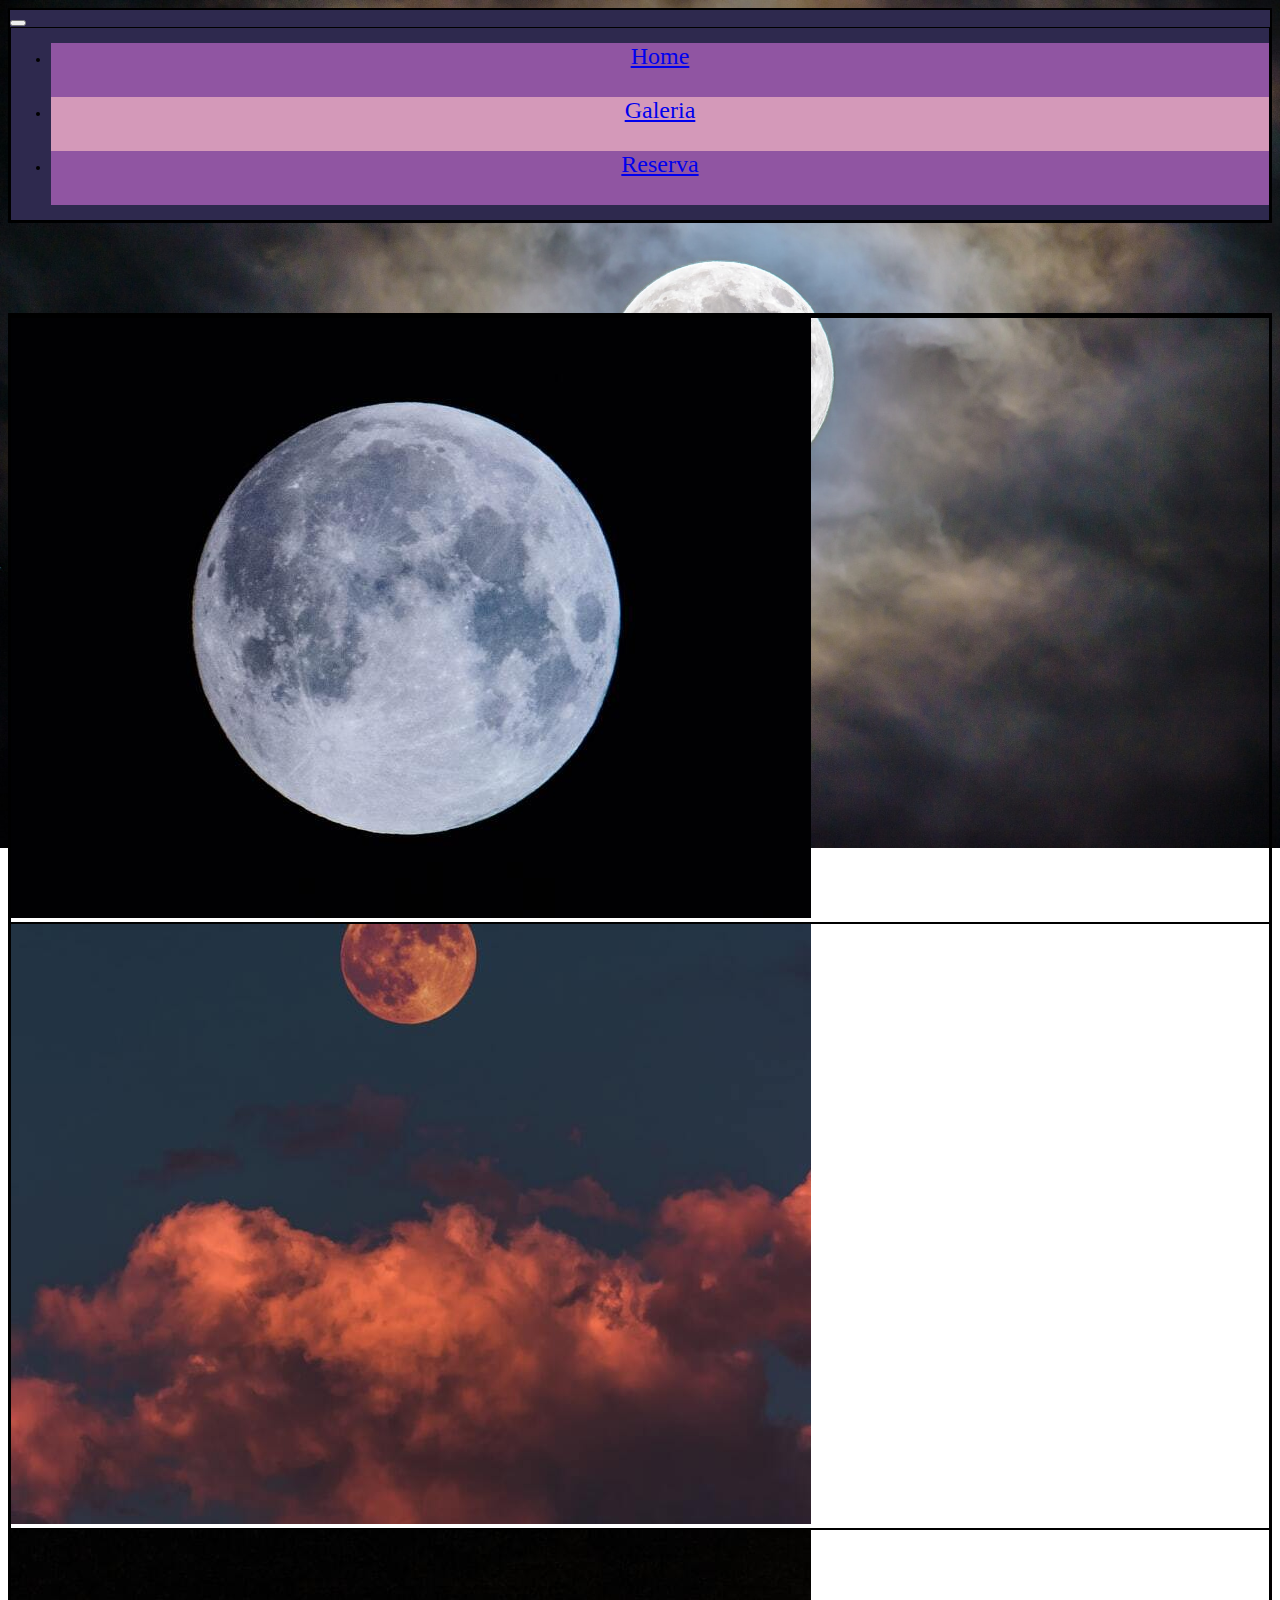
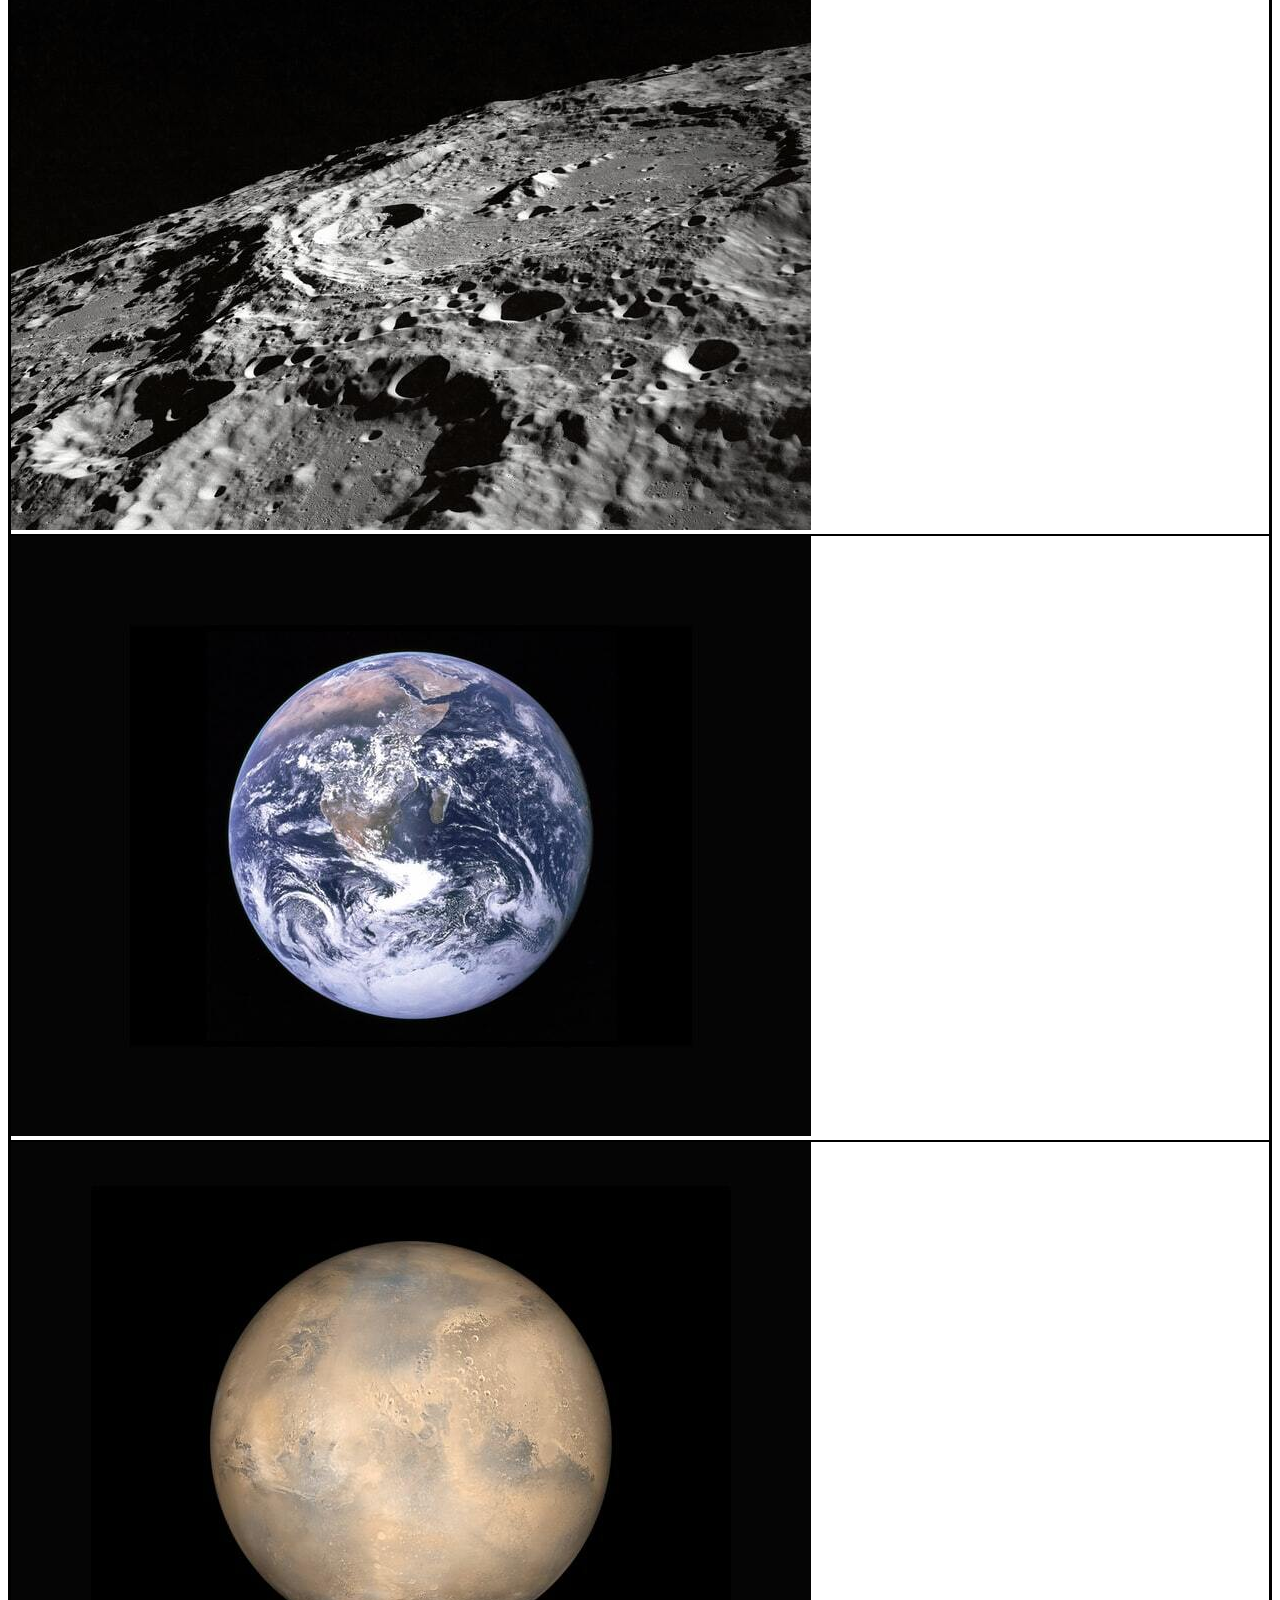
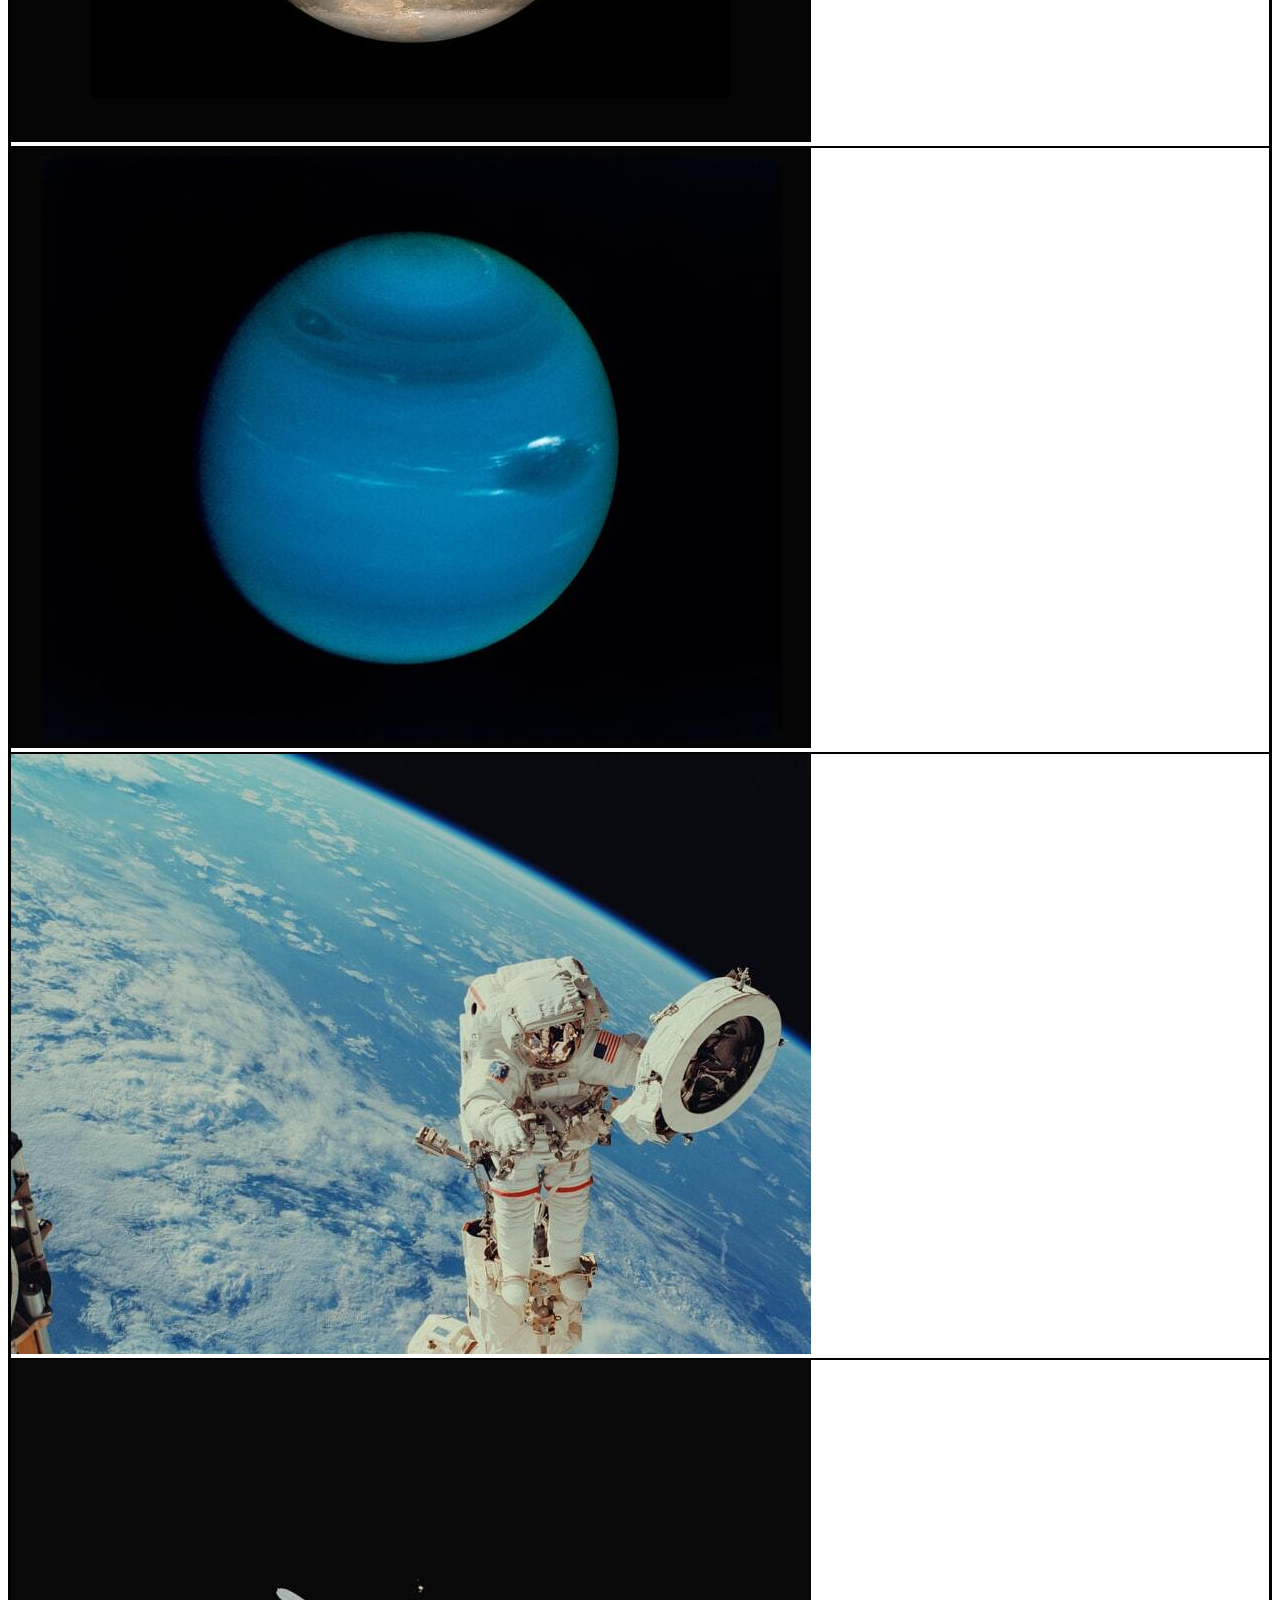
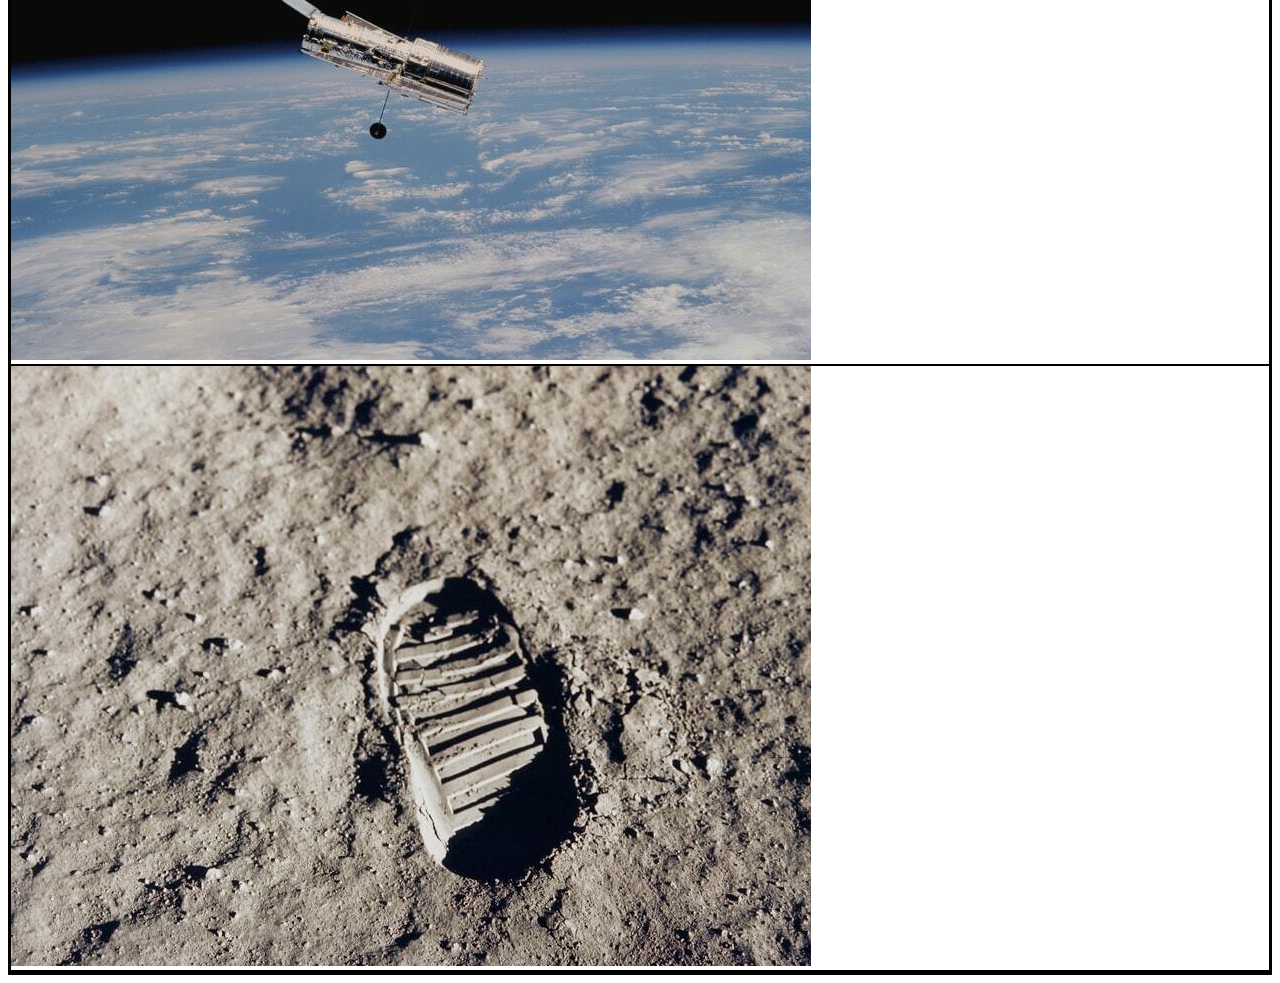
==== galeria.html @ a4d31b6d "Galeria feta" ====
<!doctype html>
<html lang="en">
  <head>
    <!-- Required meta tags -->
    <meta charset="utf-8">
    <meta name="viewport" content="width=device-width, initial-scale=1">

    <!-- Bootstrap CSS -->
    <link href="https://cdn.jsdelivr.net/npm/bootstrap@5.0.2/dist/css/bootstrap.min.css" rel="stylesheet" integrity="sha384-EVSTQN3/azprG1Anm3QDgpJLIm9Nao0Yz1ztcQTwFspd3yD65VohhpuuCOmLASjC" crossorigin="anonymous">

    <link rel="stylesheet" href="css/style.css">
    

    <title>Hello, world!</title>
  </head>
  <body class="m-0 row">
    <div class="row margin-navbar">
        <nav class="navbar navbar-expand-md navbar-dark fixed-top background-color-navbar">
            <div class="container-fluid">
              <button class="navbar-toggler mb-3" type="button" data-bs-toggle="collapse" data-bs-target="#navbarCollapse" aria-controls="navbarCollapse" aria-expanded="false" aria-label="Toggle navigation">
                <span class="navbar-toggler-icon"></span>
              </button>
              <div class="collapse navbar-collapse" id="navbarCollapse">
                <ul class="navbar-nav me-auto mb-2 mb-md-0 mx-auto">
                  <li class="nav-item rounded me-3 mt-1 mb-1">
                    <a class="nav-link active text-navbar" aria-current="page" href="index.html">Home</a>
                  </li>
                  <li class="nav-item actiu rounded me-3 mt-1 mb-1">
                    <a class="nav-link active text-navbar" aria-current="page" href="#">Galeria</a>
                  </li>
                  <li class="nav-item rounded mt-1 mb-1">
                    <a class="nav-link active text-navbar" aria-current="page" href="#">Reserva</a>
                  </li>
                </ul>
              </div>
            </div>
          </nav>
    </div>


        <section class="row">
            <div class="col-sm-2">
                
            </div>
            <div class="col-sm-8">
                <div class="row">
                    <div class="col-sm-4">
                        <img class="img-fluid" src="img/moon1.jpg" alt="foto1">
                    </div>
                    <div class="col-sm-4">
                        <img class="img-fluid" src="img/moon2.jpg" alt="foto2">
                    </div>
                    <div class="col-sm-4">
                        <img class="img-fluid" src="img/moon3.jpg" alt="foto3">
                    </div>
                    <div class="col-sm-4">
                        <img class="img-fluid" src="img/moon4.jpg" alt="foto1">
                    </div>
                    <div class="col-sm-4">
                        <img class="img-fluid" src="img/moon5.jpg" alt="foto2">
                    </div>
                    <div class="col-sm-4">
                        <img class="img-fluid" src="img/moon6.jpg" alt="foto3">
                    </div>
                    <div class="col-sm-4">
                        <img class="img-fluid" src="img/moon7.jpg" alt="foto1">
                    </div>
                    <div class="col-sm-4">
                        <img class="img-fluid" src="img/moon8.jpg" alt="foto2">
                    </div>
                    <div class="col-sm-4">
                        <img class="img-fluid" src="img/moon9.jpg" alt="foto3">
                    </div>
                </div>
            </div>
            <div class="col-sm-2">
                
            </div>

        </section>


    <!-- Optional JavaScript; choose one of the two! -->

    <!-- Option 1: Bootstrap Bundle with Popper -->
    <script src="https://cdn.jsdelivr.net/npm/bootstrap@5.0.2/dist/js/bootstrap.bundle.min.js" integrity="sha384-MrcW6ZMFYlzcLA8Nl+NtUVF0sA7MsXsP1UyJoMp4YLEuNSfAP+JcXn/tWtIaxVXM" crossorigin="anonymous"></script>

    <!-- Option 2: Separate Popper and Bootstrap JS -->
    <!--
    <script src="https://cdn.jsdelivr.net/npm/@popperjs/core@2.9.2/dist/umd/popper.min.js" integrity="sha384-IQsoLXl5PILFhosVNubq5LC7Qb9DXgDA9i+tQ8Zj3iwWAwPtgFTxbJ8NT4GN1R8p" crossorigin="anonymous"></script>
    <script src="https://cdn.jsdelivr.net/npm/bootstrap@5.0.2/dist/js/bootstrap.min.js" integrity="sha384-cVKIPhGWiC2Al4u+LWgxfKTRIcfu0JTxR+EQDz/bgldoEyl4H0zUF0QKbrJ0EcQF" crossorigin="anonymous"></script>
    -->
  </body>
</html>
---- css/style.css ----
@import url('https://fonts.googleapis.com/css2?family=Roboto&display=swap');

.prova{
    border-width: 2px;
    border-color: black;
}
div{
    border: black 1px solid;
}

@keyframes myAnim {
	0% {
		animation-timing-function: ease-in-out;
		background-color: #9055A2;
	}


	100% {
		animation-timing-function: ease-in-out;
		background-color: #bd7fa1;
	}
}
@keyframes myAnim2 {
	0% {
		animation-timing-function: ease-in-out;
		background-color: #bd7fa1;
	}


	100% {
		animation-timing-function: ease-in-out;
		background-color: #9055A2;
	}
}


.anaralluna{
    color: white;
    margin-top: 25%;
}

.alinearcentre{
    text-align: center;
}

.margin-navbar{
    margin-bottom: 10vh;
}

.navbar{
/*    display: none;  */
}

.opacitat100{
    opacity: 100%!important;
}

.senyal{
    border: #2e294e 4px solid;
    height: 12vh;
    background-color: #E8C1C5;
    opacity: 75%;
}

.contingut{
    width: 100%;
    height: 100vh;
    background-color: aqua;
}

body{
    font-size: 15px;
    background-image: url("../img/moon.jpg");
    background-size: 100%;
    background-repeat: no-repeat;
}
.background-color-navbar{
    background-color: #2e294e;
}
.nav-item{
    background-color: #9055A2;
    width: 100%;
    min-width: 20vh;
    height: 6vh;
    text-align: center;
    animation: myAnim2 0.2s ease 0s 1 normal forwards;


}
.nav-item:hover{
    animation: myAnim 0.2s ease 0s 1 normal forwards;
}
.actiu{
    background-color: #D499B9!important;
}

.text-navbar{
    padding-top: 10px;
    font-size: 24px;
    font-weight: 500;
}
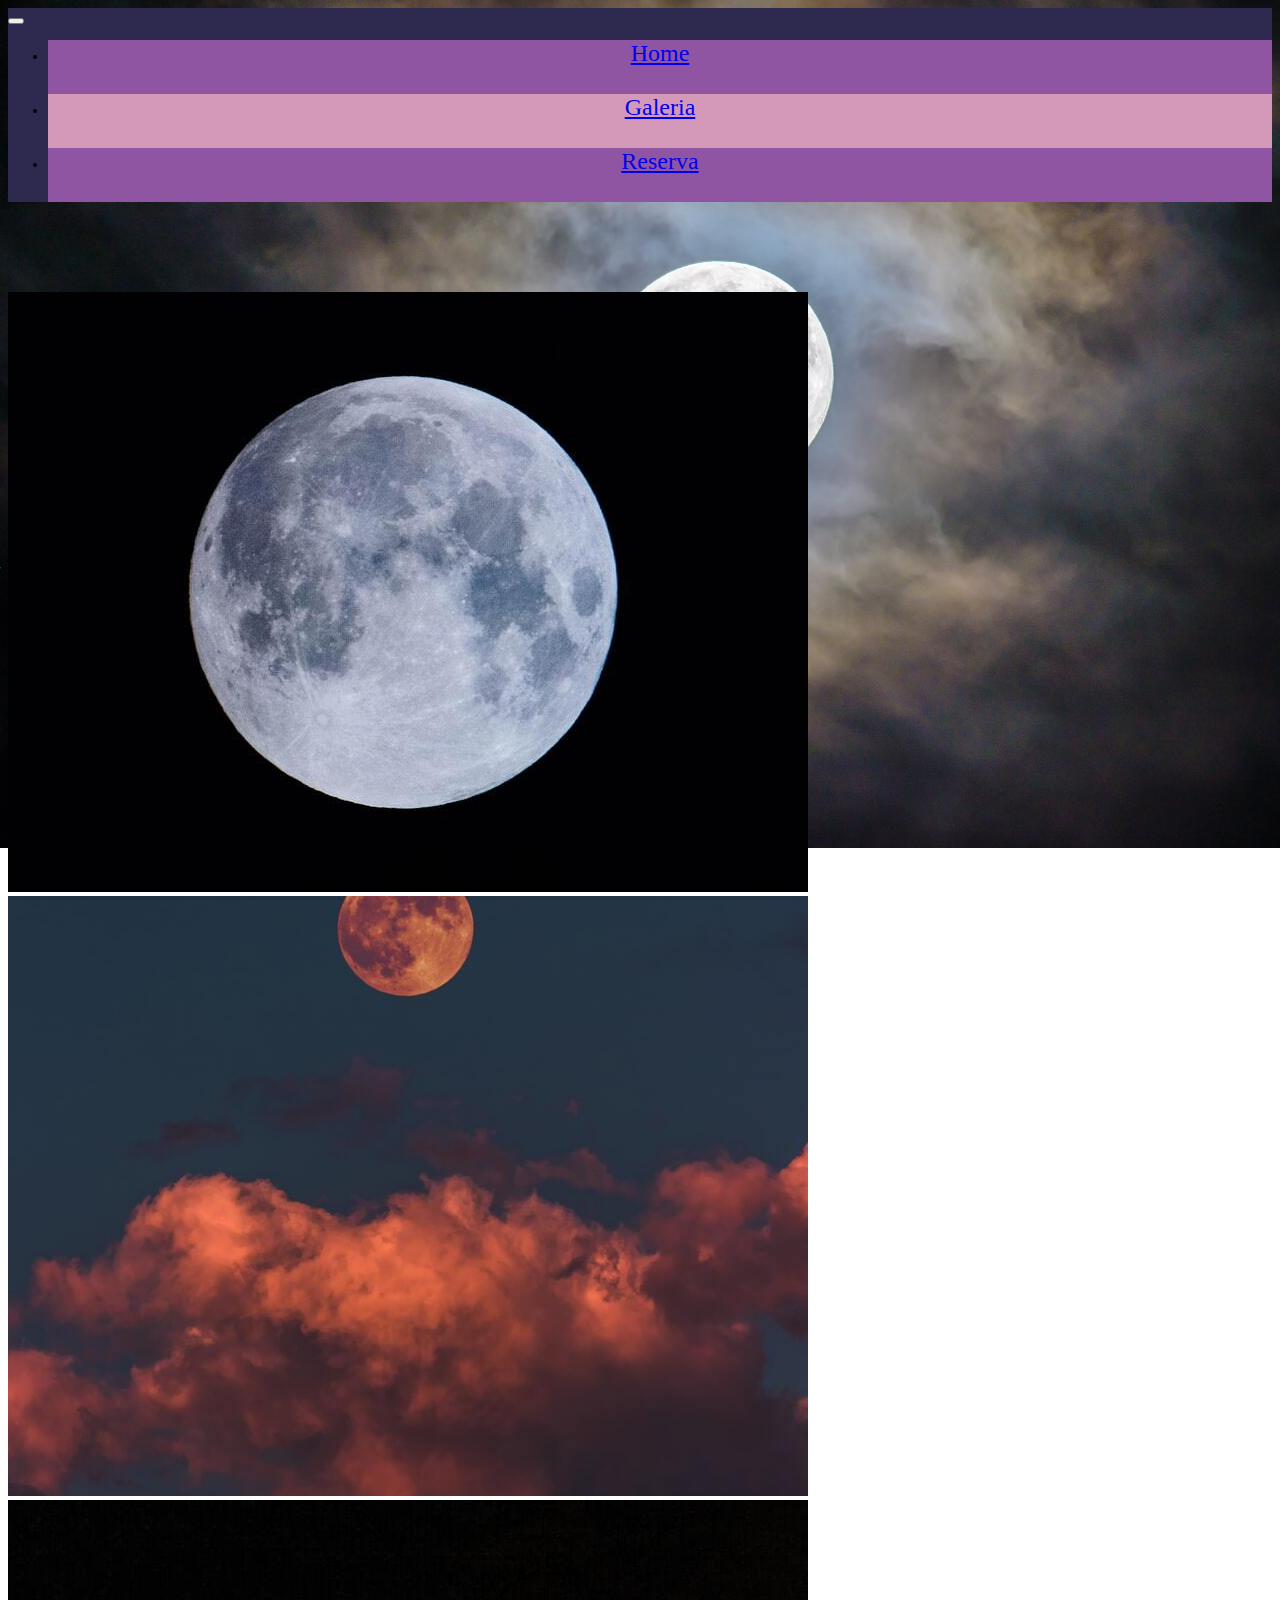
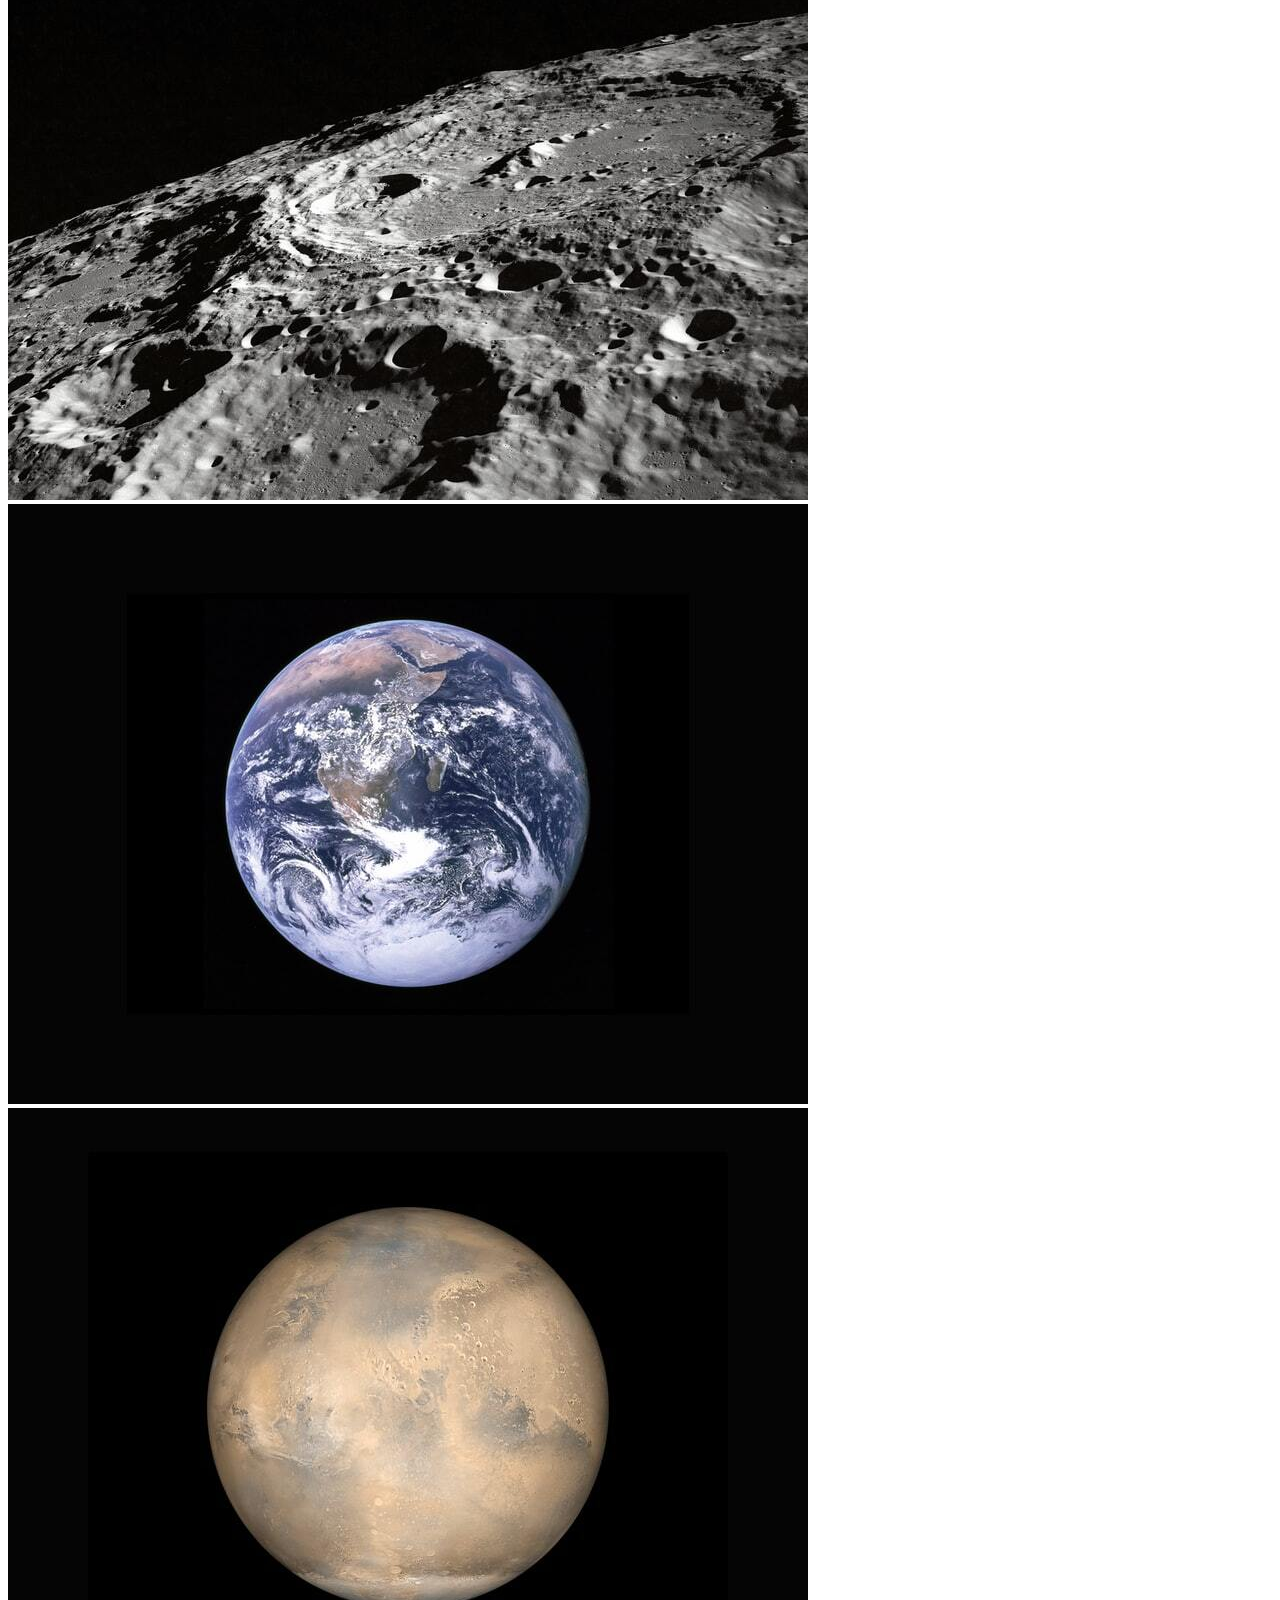
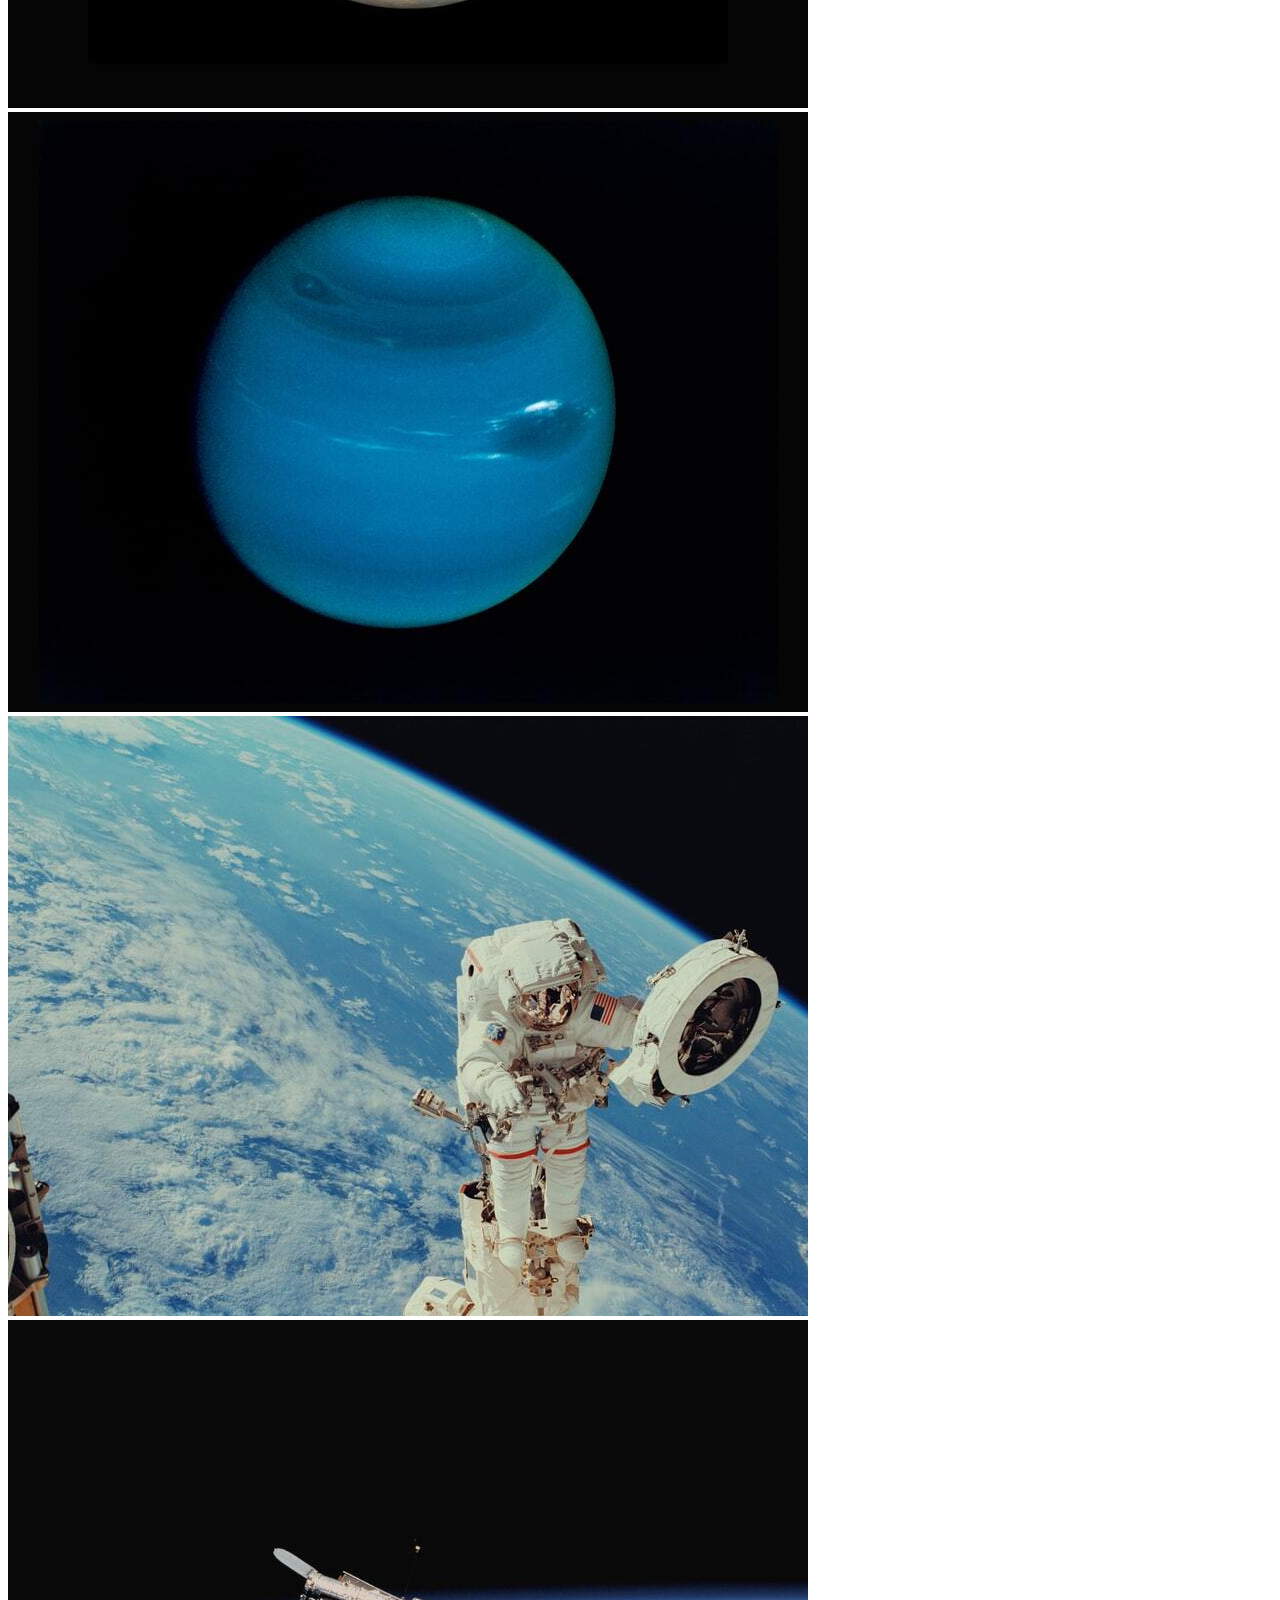
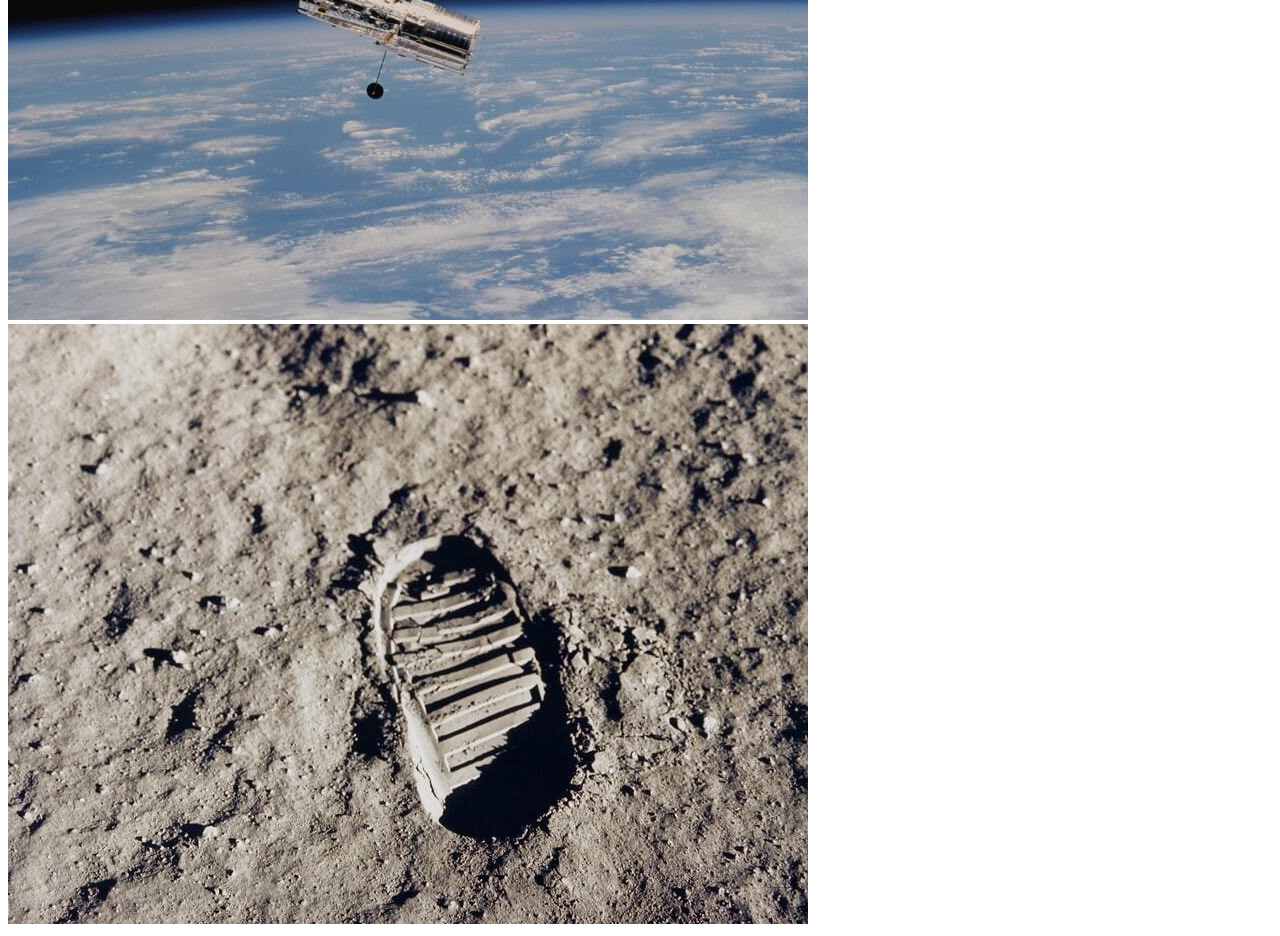
==== commit aef97db4: "Secció Reserva feta" ====
--- a/galeria.html
+++ b/galeria.html
@@ -29,7 +29,7 @@
                     <a class="nav-link active text-navbar" aria-current="page" href="#">Galeria</a>
                   </li>
                   <li class="nav-item rounded mt-1 mb-1">
-                    <a class="nav-link active text-navbar" aria-current="page" href="#">Reserva</a>
+                    <a class="nav-link active text-navbar" aria-current="page" href="reserva.html">Reserva</a>
                   </li>
                 </ul>
               </div>
@@ -44,31 +44,31 @@
             </div>
             <div class="col-sm-8">
                 <div class="row">
-                    <div class="col-sm-4">
+                    <div class="col-sm-4 mb-3">
                         <img class="img-fluid" src="img/moon1.jpg" alt="foto1">
                     </div>
-                    <div class="col-sm-4">
+                    <div class="col-sm-4 mb-3">
                         <img class="img-fluid" src="img/moon2.jpg" alt="foto2">
                     </div>
-                    <div class="col-sm-4">
+                    <div class="col-sm-4 mb-3">
                         <img class="img-fluid" src="img/moon3.jpg" alt="foto3">
                     </div>
-                    <div class="col-sm-4">
+                    <div class="col-sm-4 mb-3">
                         <img class="img-fluid" src="img/moon4.jpg" alt="foto1">
                     </div>
-                    <div class="col-sm-4">
+                    <div class="col-sm-4 mb-3">
                         <img class="img-fluid" src="img/moon5.jpg" alt="foto2">
                     </div>
-                    <div class="col-sm-4">
+                    <div class="col-sm-4 mb-3">
                         <img class="img-fluid" src="img/moon6.jpg" alt="foto3">
                     </div>
-                    <div class="col-sm-4">
+                    <div class="col-sm-4 mb-3">
                         <img class="img-fluid" src="img/moon7.jpg" alt="foto1">
                     </div>
-                    <div class="col-sm-4">
+                    <div class="col-sm-4 mb-3">
                         <img class="img-fluid" src="img/moon8.jpg" alt="foto2">
                     </div>
-                    <div class="col-sm-4">
+                    <div class="col-sm-4 mb-3">
                         <img class="img-fluid" src="img/moon9.jpg" alt="foto3">
                     </div>
                 </div>
@@ -78,6 +78,7 @@
             </div>
 
         </section>
+        
 
 
     <!-- Optional JavaScript; choose one of the two! -->
--- a/css/style.css
+++ b/css/style.css
@@ -1,5 +1,5 @@
 @import url('https://fonts.googleapis.com/css2?family=Roboto&display=swap');
-
+/*
 .prova{
     border-width: 2px;
     border-color: black;
@@ -7,6 +7,7 @@
 div{
     border: black 1px solid;
 }
+*/
 
 @keyframes myAnim {
 	0% {
@@ -51,21 +52,45 @@
 /*    display: none;  */
 }
 
+.input-group-append {
+    cursor: pointer;
+  }
+
 .opacitat100{
     opacity: 100%!important;
+}
+
+
+.fondo-div{
+    background-color: aqua;
+    height: 100%;
+    width: 100%;
+    position:static;
+}
+
+.titol-reserva{
+    color: white;
 }
 
 .senyal{
     border: #2e294e 4px solid;
     height: 12vh;
     background-color: #E8C1C5;
-    opacity: 75%;
+}
+
+.senyal-reserva{
+    border: #2e294e 4px solid;
+
 }
 
 .contingut{
     width: 100%;
     height: 100vh;
     background-color: aqua;
+}
+
+.petit{
+    width: 20vh;
 }
 
 body{
